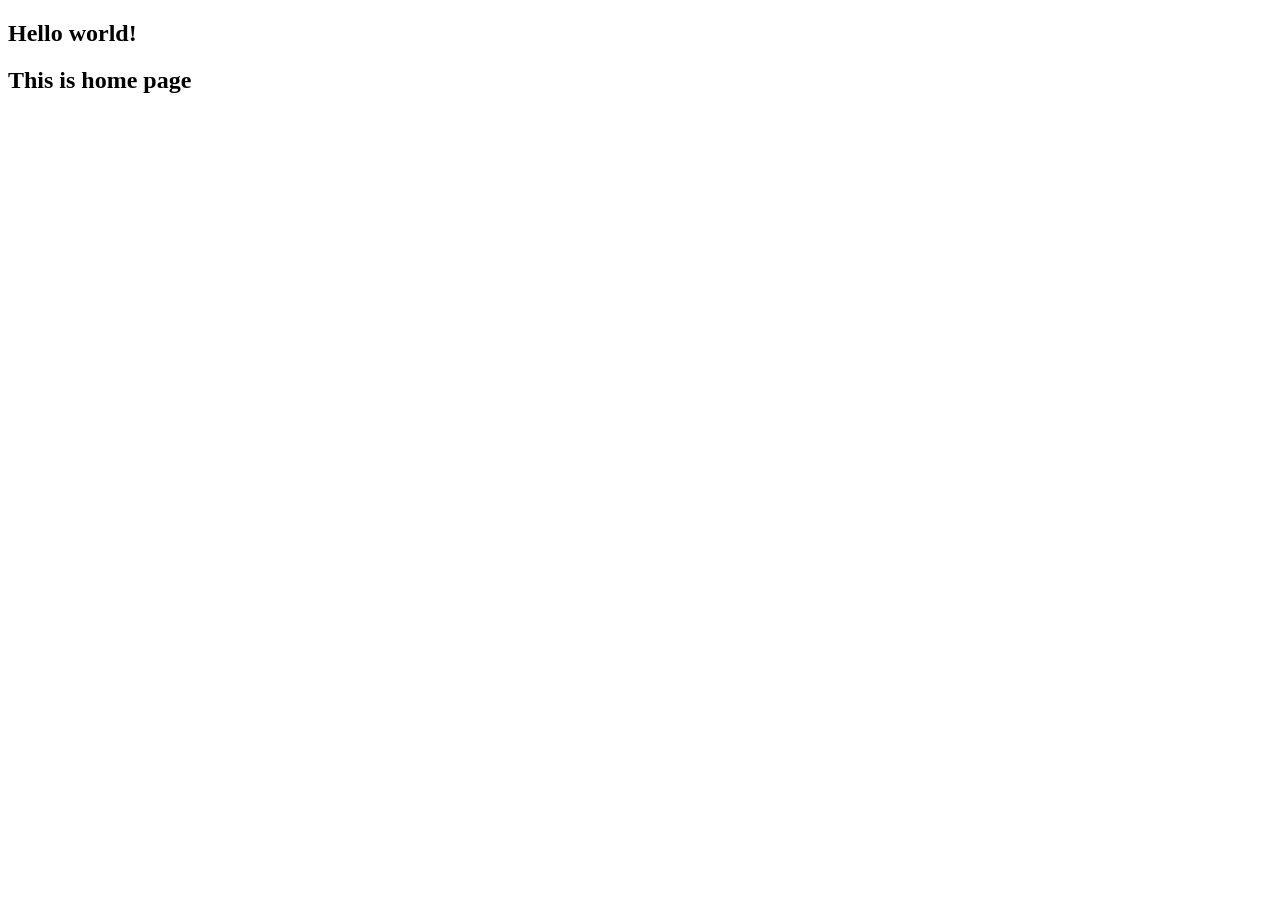
==== server/main/templates/main/index.html @ 63a4a5ee "add files" ====
<!DOCTYPE html>
<html>
<head>
    <meta charset="utf-8" />
    <title>Main page</title>
    <link rel="stylesheet" href="/static/main/index.css">
</head>
<body>
    <section class="page">
        <h1 class="page__title">
            Hello world!
        </h1>
        <h2 class="page__subtitle">
            This is home page
        </h2>
    </section>
</body>
</html>
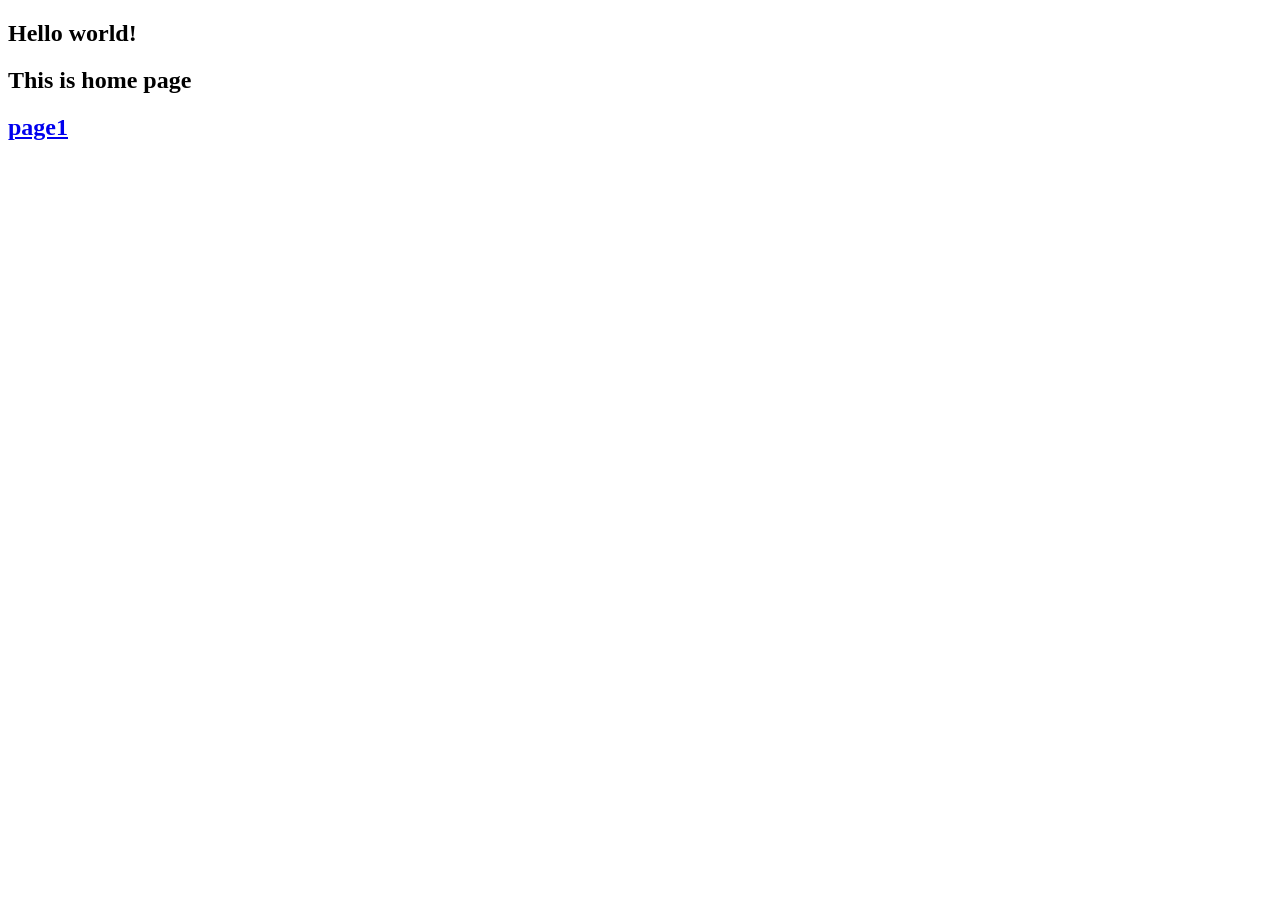
==== commit 64e17c0b: "adjustment" ====
--- a/server/main/templates/main/index.html
+++ b/server/main/templates/main/index.html
@@ -13,6 +13,8 @@
         <h2 class="page__subtitle">
             This is home page
         </h2>
+        <h2 class="page1"> <a href="page1.html"> page1 </a>
+        </h2>
     </section>
 </body>
 </html>
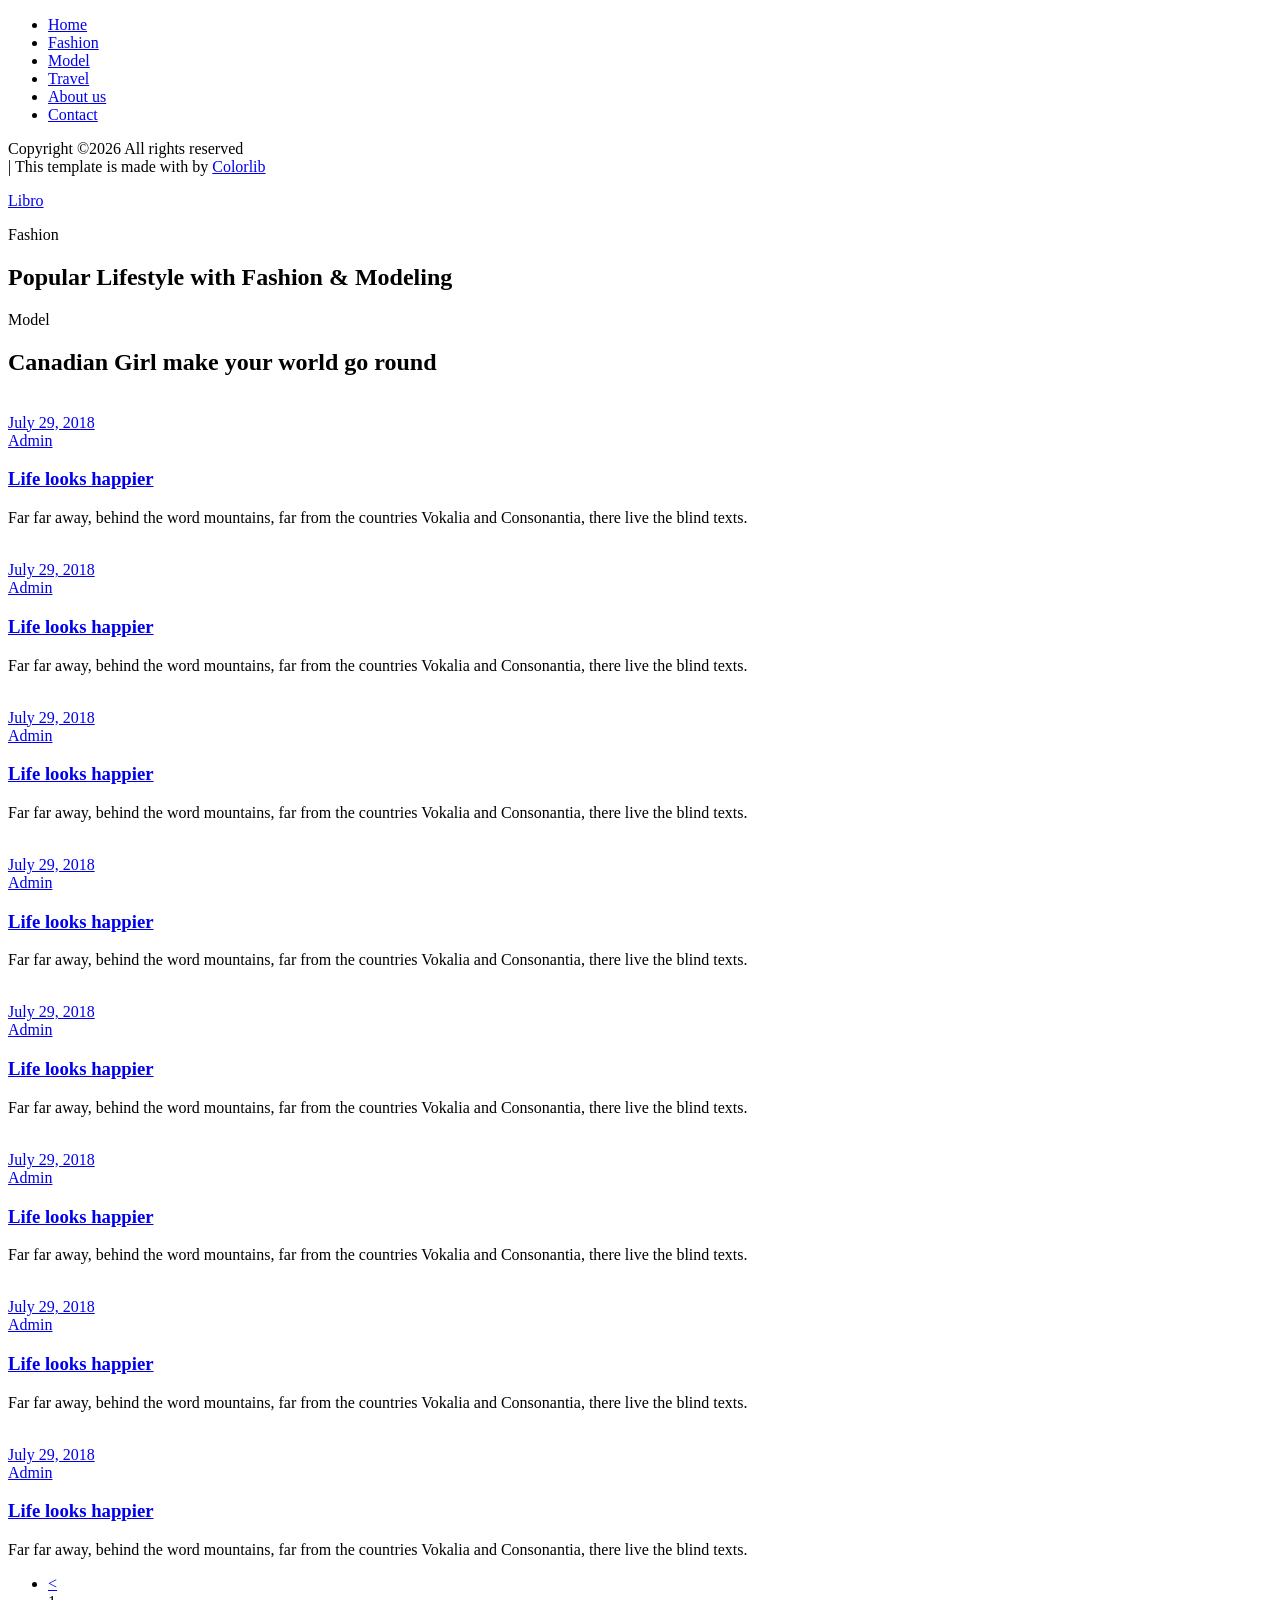
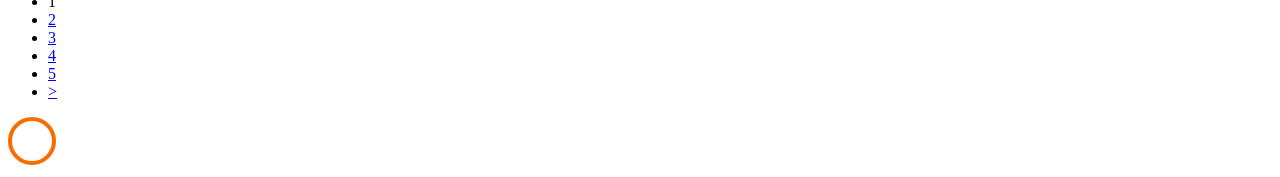
==== commit d39f85cb: "norm2" ====
--- a/server/main/templates/main/index.html
+++ b/server/main/templates/main/index.html
@@ -1,20 +1,254 @@
 <!DOCTYPE html>
-<html>
-<head>
-    <meta charset="utf-8" />
-    <title>Main page</title>
-    <link rel="stylesheet" href="/static/main/index.css">
-</head>
-<body>
-    <section class="page">
-        <h1 class="page__title">
-            Hello world!
-        </h1>
-        <h2 class="page__subtitle">
-            This is home page
-        </h2>
-        <h2 class="page1"> <a href="page1.html"> page1 </a>
-        </h2>
-    </section>
-</body>
-</html>
+<html lang="en">
+  <head>
+    <title>Libro - Free Bootstrap 4 Template by Colorlib</title>
+    <meta charset="utf-8">
+    <meta name="viewport" content="width=device-width, initial-scale=1, shrink-to-fit=no">
+    
+    <link href="https://fonts.googleapis.com/css?family=Work+Sans:100,200,300,400,700,800" rel="stylesheet">
+    <link href="https://fonts.googleapis.com/css?family=Playfair+Display:400,400i,700,700i" rel="stylesheet">
+
+    <link rel="stylesheet" href="css/open-iconic-bootstrap.min.css">
+    <link rel="stylesheet" href="css/animate.css">
+    
+    <link rel="stylesheet" href="css/owl.carousel.min.css">
+    <link rel="stylesheet" href="css/owl.theme.default.min.css">
+    <link rel="stylesheet" href="css/magnific-popup.css">
+
+    <link rel="stylesheet" href="css/aos.css">
+
+    <link rel="stylesheet" href="css/ionicons.min.css">
+
+    <link rel="stylesheet" href="css/bootstrap-datepicker.css">
+    <link rel="stylesheet" href="css/jquery.timepicker.css">
+
+    
+    <link rel="stylesheet" href="css/flaticon.css">
+    <link rel="stylesheet" href="css/icomoon.css">
+    <link rel="stylesheet" href="css/style.css">
+  </head>
+  <body>
+
+    <nav id="colorlib-main-nav" role="navigation">
+      <a href="#" class="js-colorlib-nav-toggle colorlib-nav-toggle active"><i></i></a>
+      <div class="js-fullheight colorlib-table">
+        <div class="colorlib-table-cell js-fullheight">
+          <div class="row d-flex justify-content-end">
+            <div class="col-md-12 px-5">
+              <ul class="mb-5">
+                <li class="active"><a href="index.html"><span>Home</span></a></li>
+                <li><a href="fashion.html"><span>Fashion</span></a></li>
+                <li><a href="model.html"><span>Model</span></a></li>
+                <li><a href="travel.html"><span>Travel</span></a></li>
+                <li><a href="about.html"><span>About us</span></a></li>
+                <li><a href="contact.html"><span>Contact</span></a></li>
+              </ul>
+            </div>
+            <div class="col px-5 copyright">
+            	<p>Copyright &copy;<script>document.write(new Date().getFullYear());</script> All rights reserved <br> | This template is made with <i class="icon-heart" aria-hidden="true"></i> by <a href="https://colorlib.com" target="_blank">Colorlib</a></p>
+            </div>
+          </div>
+        </div>
+      </div>
+    </nav>
+    
+    <div id="colorlib-page">
+      <header>
+      	<div class="container-fluid">
+	        <div class="row no-gutters">
+	          <div class="col-md-12">
+	            <div class="colorlib-navbar-brand">
+	              <a class="colorlib-logo" href="index.html">Libro</a>
+	            </div>
+	            <a href="#" class="js-colorlib-nav-toggle colorlib-nav-toggle"><i></i></a>
+	          </div>
+	        </div>
+        </div>
+      </header>
+
+      <section class="ftco-fixed clearfix">
+      	<div class="image js-fullheight float-left">
+      		<div class="home-slider owl-carousel js-fullheight">
+		        <div class="slider-item js-fullheight" style="background-image: url('images/bg_1.jpg');">
+		          <div class="overlay"></div>
+		          <div class="container">
+		            <div class="row slider-text align-items-end" data-scrollax-parent="true">
+		              <div class="col-md-10 col-sm-12 ftco-animate" data-scrollax=" properties: { translateY: '70%' }">
+		              	<p class="cat"><span>Fashion</span></p>
+		                <h1 class="mb-3" data-scrollax="properties: { translateY: '30%', opacity: 1.6 }">Popular Lifestyle with Fashion &amp; Modeling</h1>
+		              </div>
+		            </div>
+		          </div>
+		        </div>
+
+		        <div class="slider-item js-fullheight" style="background-image: url('images/bg_2.jpg');">
+		          <div class="overlay"></div>
+		          <div class="container">
+		            <div class="row slider-text align-items-end" data-scrollax-parent="true">
+		              <div class="col-md-10 col-sm-12 ftco-animate" data-scrollax=" properties: { translateY: '70%' }">
+		              	<p class="cat"><span>Model</span></p>
+		                <h1 class="mb-3" data-scrollax="properties: { translateY: '30%', opacity: 1.6 }">Canadian Girl make your world go round</h1>
+		              </div>
+		            </div>
+		          </div>
+		        </div>
+		      </div>
+      	</div>
+      	<div class="page-container float-right">
+      		<div class="row">
+      			<div class="col-md-6">
+      				<div class="blog-entry ftco-animate">
+                <a href="blog-single.html" class="blog-image">
+                	<img src="images/image_1.jpg" class="img-fluid" alt="">
+                </a>
+                <div class="text py-4">
+                  <div class="meta">
+                    <div><a href="#">July 29, 2018</a></div>
+                    <div><a href="#">Admin</a></div>
+                  </div>
+                  <h3 class="heading"><a href="#">Life looks happier</a></h3>
+                  <p>Far far away, behind the word mountains, far from the countries Vokalia and Consonantia, there live the blind texts.</p>
+                </div>
+              </div>
+              <div class="blog-entry ftco-animate">
+                <a href="blog-single.html" class="blog-image">
+                	<img src="images/image_2.jpg" class="img-fluid" alt="">
+                </a>
+                <div class="text py-4">
+                  <div class="meta">
+                    <div><a href="#">July 29, 2018</a></div>
+                    <div><a href="#">Admin</a></div>
+                  </div>
+                  <h3 class="heading"><a href="#">Life looks happier</a></h3>
+                  <p>Far far away, behind the word mountains, far from the countries Vokalia and Consonantia, there live the blind texts.</p>
+                </div>
+              </div>
+              <div class="blog-entry ftco-animate">
+                <a href="blog-single.html" class="blog-image">
+                	<img src="images/image_3.jpg" class="img-fluid" alt="">
+                </a>
+                <div class="text py-4">
+                  <div class="meta">
+                    <div><a href="#">July 29, 2018</a></div>
+                    <div><a href="#">Admin</a></div>
+                  </div>
+                  <h3 class="heading"><a href="#">Life looks happier</a></h3>
+                  <p>Far far away, behind the word mountains, far from the countries Vokalia and Consonantia, there live the blind texts.</p>
+                </div>
+              </div>
+							<div class="blog-entry ftco-animate">
+                <a href="blog-single.html" class="blog-image">
+                	<img src="images/image_4.jpg" class="img-fluid" alt="">
+                </a>
+                <div class="text py-4">
+                  <div class="meta">
+                    <div><a href="#">July 29, 2018</a></div>
+                    <div><a href="#">Admin</a></div>
+                  </div>
+                  <h3 class="heading"><a href="#">Life looks happier</a></h3>
+                  <p>Far far away, behind the word mountains, far from the countries Vokalia and Consonantia, there live the blind texts.</p>
+                </div>
+              </div>
+      			</div>
+
+      			<div class="col-md-6">
+      				<div class="blog-entry ftco-animate">
+                <a href="blog-single.html" class="blog-image">
+                	<img src="images/image_5.jpg" class="img-fluid" alt="">
+                </a>
+                <div class="text py-4">
+                  <div class="meta">
+                    <div><a href="#">July 29, 2018</a></div>
+                    <div><a href="#">Admin</a></div>
+                  </div>
+                  <h3 class="heading"><a href="#">Life looks happier</a></h3>
+                  <p>Far far away, behind the word mountains, far from the countries Vokalia and Consonantia, there live the blind texts.</p>
+                </div>
+              </div>
+              <div class="blog-entry ftco-animate">
+                <a href="blog-single.html" class="blog-image">
+                	<img src="images/image_6.jpg" class="img-fluid" alt="">
+                </a>
+                <div class="text py-4">
+                  <div class="meta">
+                    <div><a href="#">July 29, 2018</a></div>
+                    <div><a href="#">Admin</a></div>
+                  </div>
+                  <h3 class="heading"><a href="#">Life looks happier</a></h3>
+                  <p>Far far away, behind the word mountains, far from the countries Vokalia and Consonantia, there live the blind texts.</p>
+                </div>
+              </div>
+              <div class="blog-entry ftco-animate">
+                <a href="blog-single.html" class="blog-image">
+                	<img src="images/image_7.jpg" class="img-fluid" alt="">
+                </a>
+                <div class="text py-4">
+                  <div class="meta">
+                    <div><a href="#">July 29, 2018</a></div>
+                    <div><a href="#">Admin</a></div>
+                  </div>
+                  <h3 class="heading"><a href="#">Life looks happier</a></h3>
+                  <p>Far far away, behind the word mountains, far from the countries Vokalia and Consonantia, there live the blind texts.</p>
+                </div>
+              </div>
+              <div class="blog-entry ftco-animate">
+                <a href="blog-single.html" class="blog-image">
+                	<img src="images/image_8.jpg" class="img-fluid" alt="">
+                </a>
+                <div class="text py-4">
+                  <div class="meta">
+                    <div><a href="#">July 29, 2018</a></div>
+                    <div><a href="#">Admin</a></div>
+                  </div>
+                  <h3 class="heading"><a href="#">Life looks happier</a></h3>
+                  <p>Far far away, behind the word mountains, far from the countries Vokalia and Consonantia, there live the blind texts.</p>
+                </div>
+              </div>
+      			</div>
+      		</div>
+      		<div class="row mt-5">
+	          <div class="col text-center">
+	            <div class="block-27">
+	              <ul>
+	                <li><a href="#">&lt;</a></li>
+	                <li class="active"><span>1</span></li>
+	                <li><a href="#">2</a></li>
+	                <li><a href="#">3</a></li>
+	                <li><a href="#">4</a></li>
+	                <li><a href="#">5</a></li>
+	                <li><a href="#">&gt;</a></li>
+	              </ul>
+	            </div>
+	          </div>
+	        </div>
+      	</div><!-- end: page-container-->
+      </section>
+    	
+		  <!-- loader -->
+		  <div id="ftco-loader" class="show fullscreen">
+		  	<svg class="circular" width="48px" height="48px"><circle class="path-bg" cx="24" cy="24" r="22" fill="none" stroke-width="4" stroke="#eeeeee"/><circle class="path" cx="24" cy="24" r="22" fill="none" stroke-width="4" stroke-miterlimit="10" stroke="#F96D00"/></svg>
+		  </div>
+
+  	</div>
+
+
+  <script src="js/jquery.min.js"></script>
+  <script src="js/jquery-migrate-3.0.1.min.js"></script>
+  <script src="js/popper.min.js"></script>
+  <script src="js/bootstrap.min.js"></script>
+  <script src="js/jquery.easing.1.3.js"></script>
+  <script src="js/jquery.waypoints.min.js"></script>
+  <script src="js/jquery.stellar.min.js"></script>
+  <script src="js/owl.carousel.min.js"></script>
+  <script src="js/jquery.magnific-popup.min.js"></script>
+  <script src="js/aos.js"></script>
+  <script src="js/jquery.animateNumber.min.js"></script>
+  <script src="js/scrollax.min.js"></script>
+  <script src="js/bootstrap-datepicker.js"></script>
+  <script src="js/jquery.timepicker.min.js"></script>
+  <script src="https://maps.googleapis.com/maps/api/js?key=AIzaSyBVWaKrjvy3MaE7SQ74_uJiULgl1JY0H2s&sensor=false"></script>
+  <script src="js/google-map.js"></script>
+  <script src="js/main.js"></script>
+    
+  </body>
+</html>
